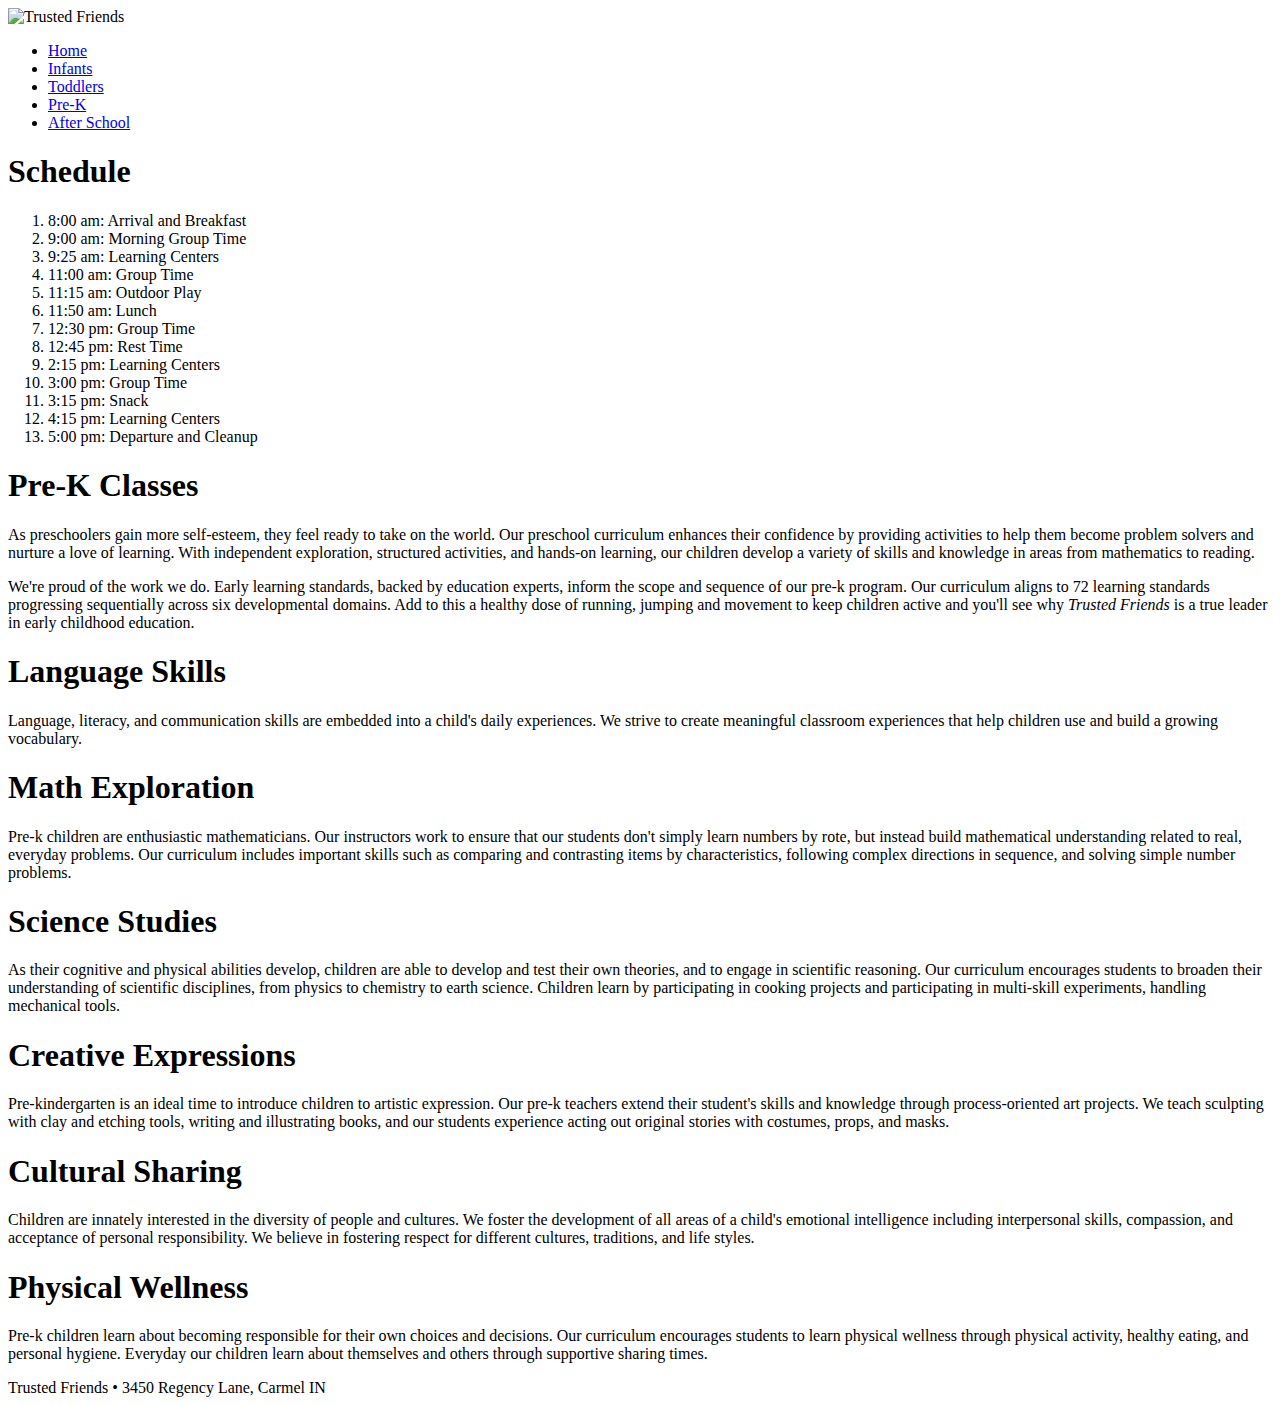
==== tf_prek.html @ e2f0a65b "Initial Code Commit (from me)" ====
<!DOCTYPE html>
<html>

<head>
      <!--
   New Perspectives on HTML5 and CSS3, 7th Edition
   Tutorial 5
   Tutorial Case
   
   Pre-K Classes offered by Trusted Friends
   Author: Alexander Orendain
   Date: 11.15.18  
   
   Filename: tf_prek.html
   -->

      <title>Pre-K Classes at Trusted Friends</title>
      <meta charset="utf-8" />
      <meta name="viewport" content="width=device-width, initial-scale=1" />
</head>

<body>
      <header>
            <img src="tf_logo.png" alt="Trusted Friends" />

            <nav class="horizontal">
                  <ul>
                        <li><a href="index.html">Home</a></li>
                        <li><a href="#">Infants</a></li>
                        <li><a href="#">Toddlers</a></li>
                        <li><a href="#" id="currentPage">Pre-K</a></li>
                        <li><a href="#">After School</a></li>
                  </ul>
            </nav>
      </header>

      <aside>
            <h1>Schedule</h1>
            <ol>
                  <li> 8:00 am: Arrival and Breakfast</li>
                  <li> 9:00 am: Morning Group Time</li>
                  <li> 9:25 am: Learning Centers</li>
                  <li>11:00 am: Group Time</li>
                  <li>11:15 am: Outdoor Play</li>
                  <li>11:50 am: Lunch</li>
                  <li>12:30 pm: Group Time</li>
                  <li>12:45 pm: Rest Time</li>
                  <li> 2:15 pm: Learning Centers</li>
                  <li> 3:00 pm: Group Time</li>
                  <li> 3:15 pm: Snack</li>
                  <li> 4:15 pm: Learning Centers</li>
                  <li> 5:00 pm: Departure and Cleanup</li>
            </ol>
      </aside>

      <section id="main">
            <article id="overview">
                  <h1>Pre-K Classes</h1>
                  <p>As preschoolers gain more self-esteem, they feel ready to take on the world.
                        Our preschool curriculum enhances their confidence by providing activities to
                        help them become problem solvers and nurture a love of learning. With independent
                        exploration, structured activities, and hands-on learning, our children develop
                        a variety of skills and knowledge in areas from mathematics to reading.</p>
                  <p>We're proud of the work we do. Early learning standards, backed by education experts,
                        inform the scope and sequence of our pre-k program. Our curriculum aligns to
                        72 learning standards progressing sequentially across six developmental domains.
                        Add to this a healthy dose of running, jumping and movement to keep children active
                        and you'll see why <em>Trusted Friends</em> is a true leader in early
                        childhood education.</p>
            </article>

            <section id="topics">
                  <article>
                        <h1>Language Skills</h1>
                        <p>Language, literacy, and communication skills are embedded into a child's
                              daily experiences. We strive to create meaningful classroom experiences that
                              help children use and build a growing vocabulary.</p>
                  </article>
                  <article>
                        <h1>Math Exploration</h1>
                        <p>Pre-k children are enthusiastic mathematicians. Our instructors work to ensure that
                              our students don't simply learn numbers by rote, but instead build mathematical
                              understanding related to real, everyday problems. Our curriculum includes
                              important skills such as comparing and contrasting items by characteristics,
                              following complex directions in sequence, and solving simple number problems.</p>
                  </article>
                  <article>
                        <h1>Science Studies</h1>
                        <p>As their cognitive and physical abilities develop, children are able to develop and test
                              their own theories, and to engage in scientific reasoning. Our curriculum encourages
                              students
                              to broaden their understanding of scientific disciplines, from physics to chemistry to
                              earth science. Children learn by participating in cooking projects and participating in
                              multi-skill experiments, handling mechanical tools.</p>
                  </article>
                  <article>
                        <h1>Creative Expressions</h1>
                        <p>Pre-kindergarten is an ideal time to introduce children to artistic expression. Our
                              pre-k teachers extend their student's skills and knowledge through process-oriented art
                              projects. We teach sculpting with clay and etching tools, writing and illustrating books,
                              and our students experience acting out original stories with costumes, props, and masks.</p>
                  </article>
                  <article>
                        <h1>Cultural Sharing</h1>
                        <p>Children are innately interested in the diversity of people and cultures. We
                              foster the development of all areas of a child's emotional intelligence including
                              interpersonal
                              skills, compassion, and acceptance of personal responsibility. We believe in fostering
                              respect for different cultures, traditions, and life styles.</p>
                  </article>
                  <article>
                        <h1>Physical Wellness</h1>
                        <p>Pre-k children learn about becoming responsible for their own choices and decisions.
                              Our curriculum encourages students to learn physical wellness through physical activity,
                              healthy eating, and personal hygiene. Everyday our children learn about themselves and
                              others through supportive sharing times.</p>
                  </article>
            </section>

      </section>

      <footer>
            Trusted Friends &#8226; 3450 Regency Lane, Carmel IN
      </footer>
</body>

</html>
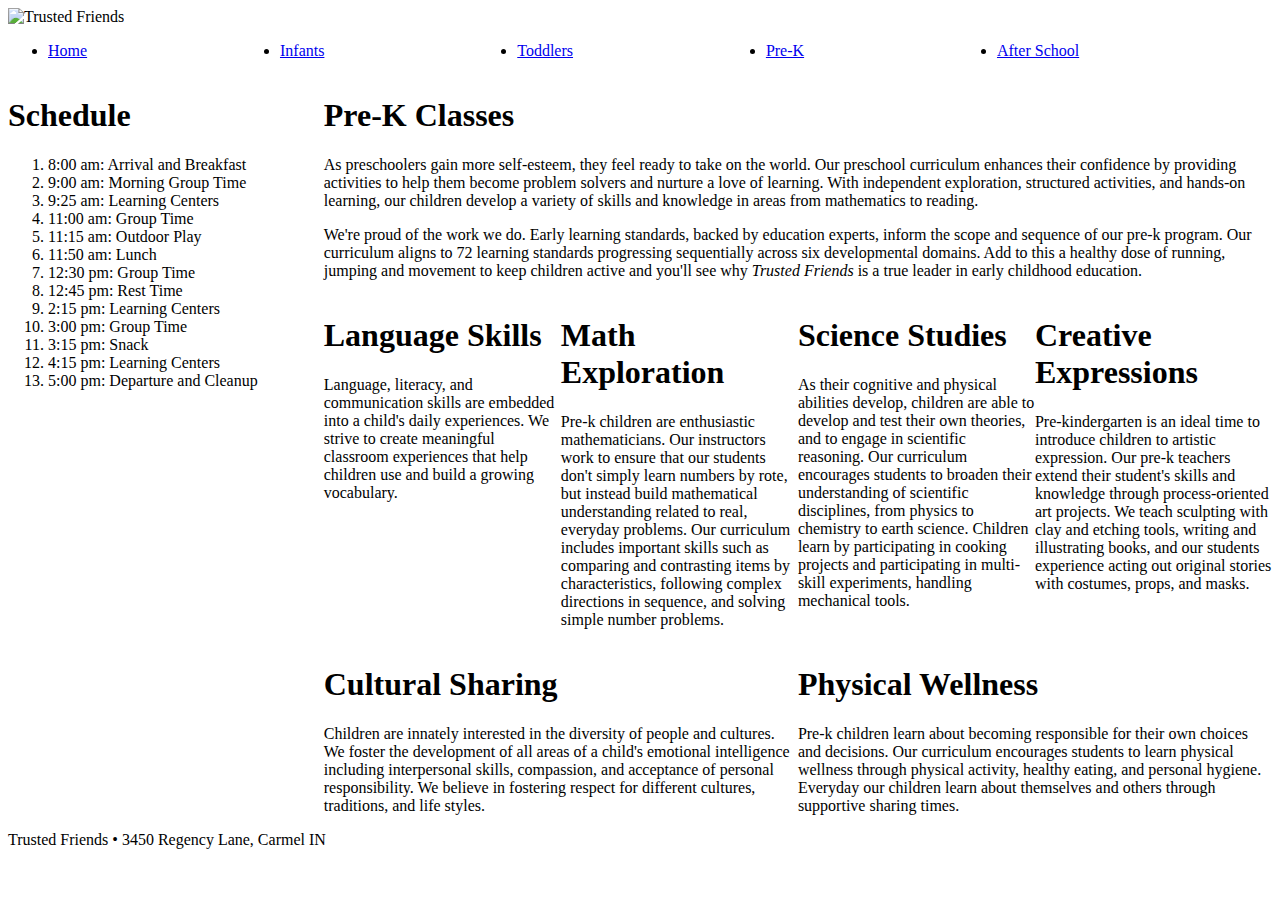
==== commit ea68d7d0: "Final Commit Push (Ready for Review)" ====
--- a/tf_prek.html
+++ b/tf_prek.html
@@ -17,13 +17,19 @@
       <title>Pre-K Classes at Trusted Friends</title>
       <meta charset="utf-8" />
       <meta name="viewport" content="width=device-width, initial-scale=1" />
+      <link rel="stylesheet" href="tf_reset.css" />
+      <link rel="stylesheet" href="tf_styles2.css" />
+      <link rel="stylesheet" href="tf_flex.css" />
+      <link rel="stylesheet" href="tf_navicon.css">
 </head>
 
 <body>
       <header>
             <img src="tf_logo.png" alt="Trusted Friends" />
-
             <nav class="horizontal">
+                  <a href="#" id="navicon">
+                        <img src="tf_navicon.png" alt="" />
+                  </a>
                   <ul>
                         <li><a href="index.html">Home</a></li>
                         <li><a href="#">Infants</a></li>
--- a/tf_flex.css
+++ b/tf_flex.css
@@ -0,0 +1,94 @@
+@charset "utf-8";
+
+/*
+   New Perspectives on HTML5 and CSS3, 7th Edition
+   Tutorial 5
+   Tutorial Case
+   
+   Author: Alexander Orendain
+   Date:   11-15-18     
+   
+   Filename: tf_flex.css
+   
+   This file contains the flex styles used in the Trusted Friends
+   Pre-K Classes page.
+
+*/
+
+
+/* ================
+   Base Flex Styles
+   ================
+*/
+body {
+    display: -webkit-flex;
+    display: flex;
+    -webkit-flex-flow: row wrap;
+    flex-flow: row wrap;
+}
+
+header,
+footer {
+    width: 100%;
+}
+
+aside {
+    -webkit-flex: 1 1 120px;
+    flex: 1 1 120px;
+}
+
+section#main {
+    -webkit-flex: 3 1 361px;
+    flex: 3 1 361px;
+}
+
+section#topics {
+    display: -webkit-flex;
+    display: flex;
+    -webkit-flex-flow: row wrap;
+    flex-flow: row wrap;
+}
+
+section#topics article {
+    -webkit-flex: 1 1 200px;
+    flex: 1 1 200px;
+}
+
+/* =========================
+   Mobile Styles: 0 to 480px 
+   =========================
+*/
+
+@media only screen and (max-width: 480px) {
+    aside {
+        -webkit-order: 99;
+        order: 99;
+    }
+}
+
+footer {
+    -webkit-order: 100;
+    order: 100;
+}
+
+
+
+
+/* ============================================
+   Tablet and Desktop Styles: 481px and greater 
+   ============================================
+*/
+
+@media only screen and (min-width: 481px) {
+    nav.horizontal ul {
+        display: -webkit-flex;
+        display: flex;
+        -webkit-flex-flow: row nowrap;
+        flex-flow: row nowrap;
+    }
+
+    nav.horizontal li {
+        -webkit-flex: 1 1 auto;
+        flex: 1 1 auto;
+    }
+}--- a/tf_navicon.css
+++ b/tf_navicon.css
@@ -0,0 +1,47 @@
+@charset "utf-8";
+
+/*
+   New Perspectives on HTML5 and CSS3, 7th Edition
+   Tutorial 5
+   Tutorial Case
+   
+   Author: Alexander Orendain   
+   Date: 11.15.18     
+   
+   Filename: tf_navicon.css
+   
+   This file contains styles used to control 
+   a navicon menu.
+
+*/
+
+
+/* ===========
+   Base Styles
+   ===========
+*/
+a#navicon {
+    display: none;
+}
+
+
+
+/* ===============================
+   Mobile Devices: 0 to 480px 
+   ===============================
+*/
+
+@media only screen and (max-width: 480px) {
+    a#navicon {
+        display: block;
+    }
+
+    nav.horizontal ul {
+        display: none;
+    }
+
+    a#navicon:hover+ul,
+    nav.horizontal ul:hover {
+        display: block;
+    }
+}